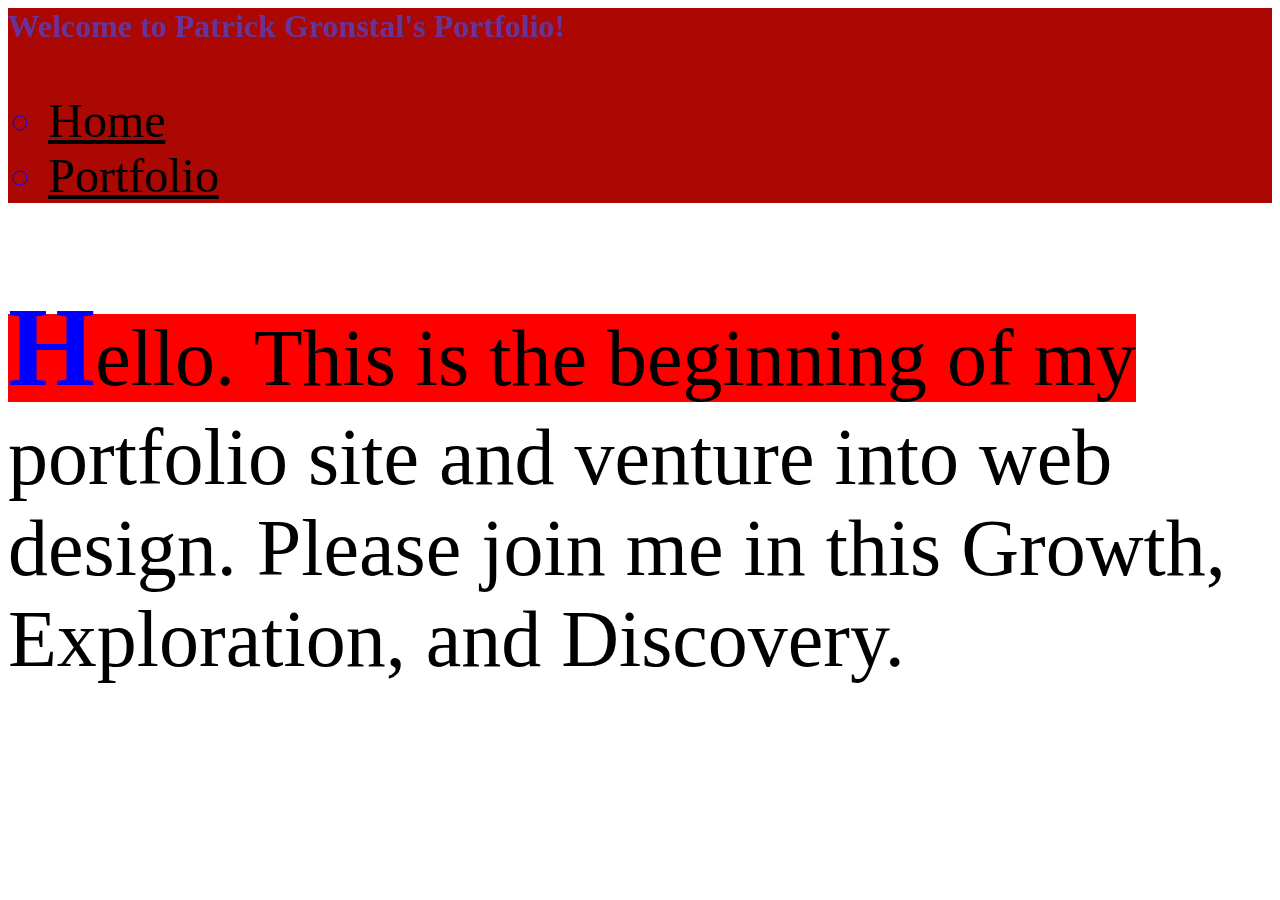
==== portfolio/index.html @ 6f4f6ea2 "Uploading my portfolio project so far" ====
<html>
<head>
  <title>Patrick Gronstal's Portfolio Home</title>
  <meta charset="utf-8">
  <link rel="stylesheet" type="text/css" href="styles/first-stylesheet.css">
</head>
<body>
  <header>
    <h1 id="h1-home">Welcome to Patrick Gronstal's Portfolio!</h1>
    <nav class="port-nav">
      <ul class="">
        <li><a href="index.html">Home</a></li>
        <li><a href="portfolio.html">Portfolio</a></li>
      </ul>
    </nav>
  </header>
  <main>
    <article class="info">
      <p>Hello.  This is the beginning of my portfolio site
         and venture into web design.  Please join me in this
         <span>Growth, Exploration, and Discovery</span>.</p>
    </article>
  </main>
</body>
<footer>
</footer>
</html>
---- portfolio/styles/first-stylesheet.css ----
html {
  font-size: 16px;
}

header {
background-color: rgba(171,8,3,1);
  }

h1 {
  font-weight: bold;
}

p:first-of-type::first-letter{
  font-size: 7rem;
  font-weight: bolder;
  color: blue;
}

p::first-line{
  background-color: red;
}
p:hover{
  background-color: yellow;
}

nav {
    font-size: 3rem;
  }

li {
  list-style: circle;
  color: blue;
}

.info {
  font-size: 5rem;
}

a:link{
  color:black;
}

a:visited {
  color:white;
}

.port-nav:hover {
  hover
}

#h1-port {
 color: rebeccapurple;
}

#h1-home {
  color: rebeccapurple;
}

#projects {
  color: green;
}
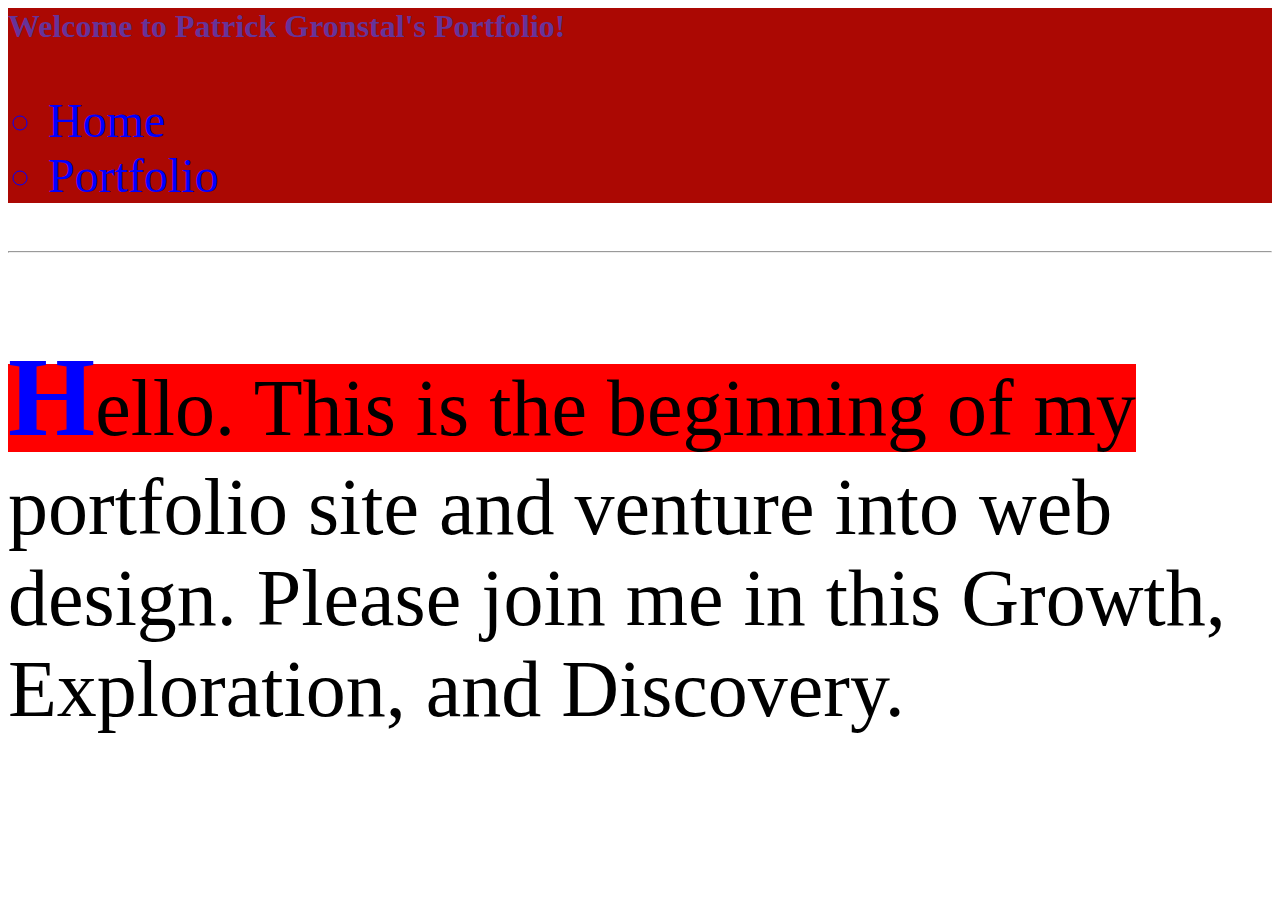
==== commit a43fce9e: "Refined overall project.  Included link to semantic tags, Project 1" ====
--- a/portfolio/index.html
+++ b/portfolio/index.html
@@ -14,6 +14,7 @@
       </ul>
     </nav>
   </header>
+  <hr>
   <main>
     <article class="info">
       <p>Hello.  This is the beginning of my portfolio site
--- a/portfolio/styles/first-stylesheet.css
+++ b/portfolio/styles/first-stylesheet.css
@@ -16,9 +16,10 @@
   color: blue;
 }
 
-p::first-line{
+p:first-line{
   background-color: red;
 }
+
 p:hover{
   background-color: yellow;
 }
@@ -32,20 +33,42 @@
   color: blue;
 }
 
+td {
+  vertical-align: bottom;
+}
+
+tr{
+  float: left;
+}
+
 .info {
   font-size: 5rem;
 }
 
 a:link{
-  color:black;
+  color:blue;
+  background-color: transparent;
+  text-decoration: none;
 }
 
 a:visited {
   color:white;
 }
 
-.port-nav:hover {
-  hover
+.port-nav a:hover{
+  color: blue;
+}
+
+.project-list a{
+  color: red;
+}
+
+.project-list a:hover{
+  color: orange;
+}
+
+.project-list {
+  float: left;
 }
 
 #h1-port {
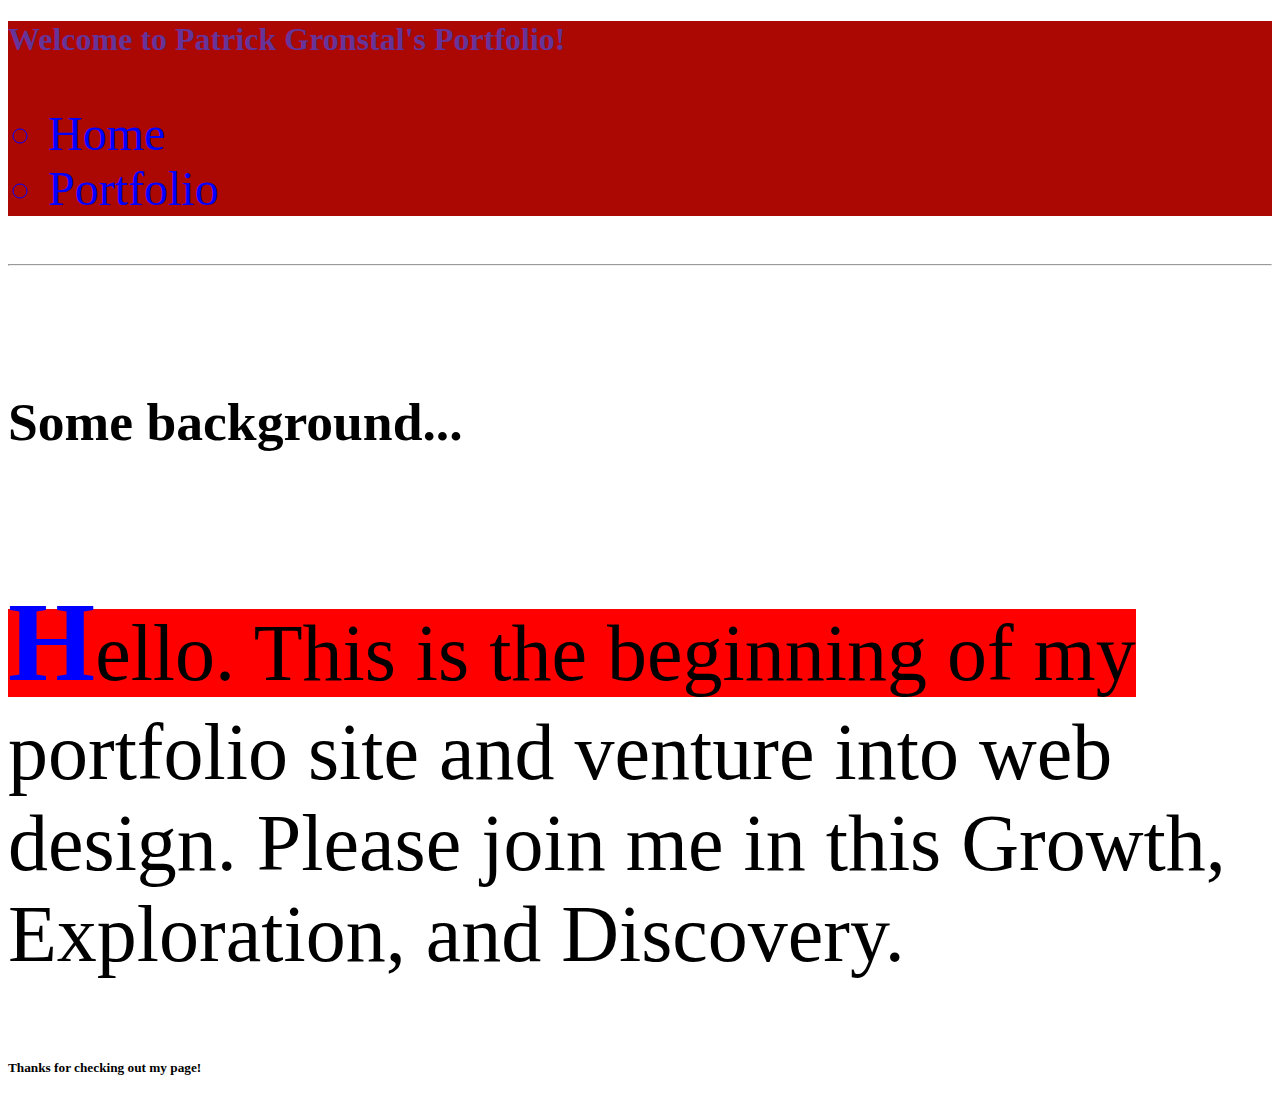
==== commit c01db159: "Checked the entirety of both HTML documents in W3 validator.  Made appropriate changes to ensure no " ====
--- a/portfolio/index.html
+++ b/portfolio/index.html
@@ -1,4 +1,5 @@
-<html>
+<!DOCTYPE html>
+<html lang="en">
 <head>
   <title>Patrick Gronstal's Portfolio Home</title>
   <meta charset="utf-8">
@@ -17,12 +18,14 @@
   <hr>
   <main>
     <article class="info">
+      <h6>Some background...</h6>
       <p>Hello.  This is the beginning of my portfolio site
          and venture into web design.  Please join me in this
          <span>Growth, Exploration, and Discovery</span>.</p>
     </article>
   </main>
+  <footer>
+    <h5>Thanks for checking out my page!</h5>
+  </footer>
 </body>
-<footer>
-</footer>
 </html>
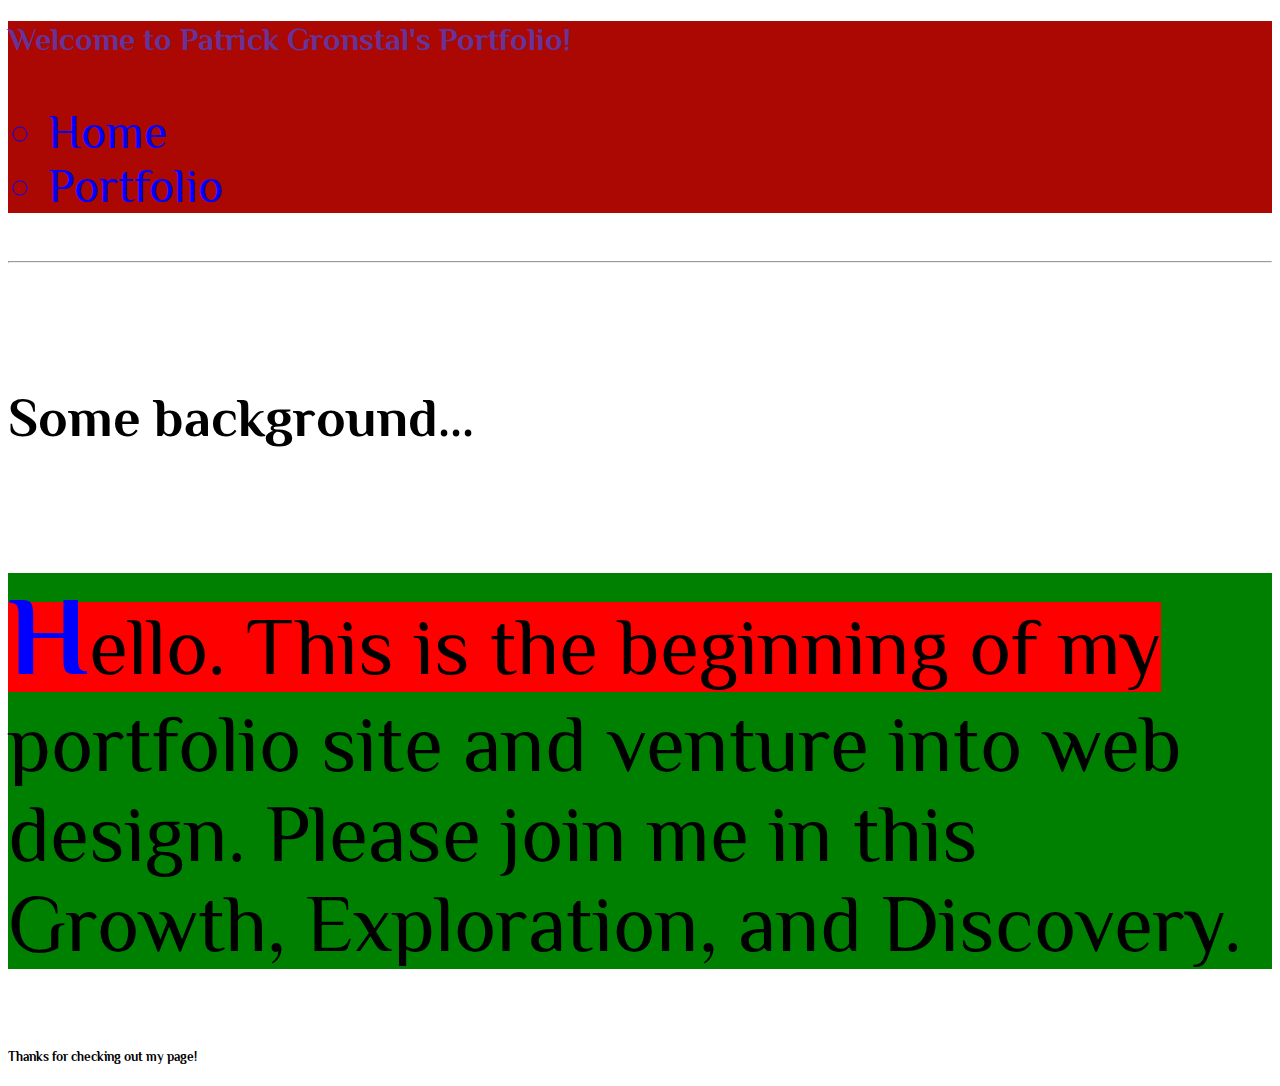
==== commit ad510abb: "Add files via upload" ====
--- a/portfolio/index.html
+++ b/portfolio/index.html
@@ -1,31 +1,32 @@
-<!DOCTYPE html>
-<html lang="en">
-<head>
-  <title>Patrick Gronstal's Portfolio Home</title>
-  <meta charset="utf-8">
-  <link rel="stylesheet" type="text/css" href="styles/first-stylesheet.css">
-</head>
-<body>
-  <header>
-    <h1 id="h1-home">Welcome to Patrick Gronstal's Portfolio!</h1>
-    <nav class="port-nav">
-      <ul class="">
-        <li><a href="index.html">Home</a></li>
-        <li><a href="portfolio.html">Portfolio</a></li>
-      </ul>
-    </nav>
-  </header>
-  <hr>
-  <main>
-    <article class="info">
-      <h6>Some background...</h6>
-      <p>Hello.  This is the beginning of my portfolio site
-         and venture into web design.  Please join me in this
-         <span>Growth, Exploration, and Discovery</span>.</p>
-    </article>
-  </main>
-  <footer>
-    <h5>Thanks for checking out my page!</h5>
-  </footer>
-</body>
-</html>
+<!DOCTYPE html>
+<html lang="en">
+<head>
+  <title>Patrick Gronstal's Portfolio Home</title>
+  <meta charset="utf-8">
+  <link href="https://fonts.googleapis.com/css?family=Philosopher" rel="stylesheet">
+  <link rel="stylesheet" type="text/css" href="styles/first-stylesheet.css">
+</head>
+<body>
+  <header>
+    <h1 id="h1-home">Welcome to Patrick Gronstal's Portfolio!</h1>
+    <nav class="port-nav">
+      <ul class="">
+        <li><a href="index.html">Home</a></li>
+        <li><a href="portfolio.html">Portfolio</a></li>
+      </ul>
+    </nav>
+  </header>
+  <hr>
+  <main>
+    <article class="info">
+      <h6>Some background...</h6>
+      <p>Hello.  This is the beginning of my portfolio site
+         and venture into web design.  Please join me in this
+         <span>Growth, Exploration, and Discovery</span>.</p>
+    </article>
+  </main>
+  <footer>
+    <h5>Thanks for checking out my page!</h5>
+  </footer>
+</body>
+</html>
--- a/portfolio/styles/first-stylesheet.css
+++ b/portfolio/styles/first-stylesheet.css
@@ -1,84 +1,114 @@
-html {
-  font-size: 16px;
-}
-
-header {
-background-color: rgba(171,8,3,1);
-  }
-
-h1 {
-  font-weight: bold;
-}
-
-p:first-of-type::first-letter{
-  font-size: 7rem;
-  font-weight: bolder;
-  color: blue;
-}
-
-p:first-line{
-  background-color: red;
-}
-
-p:hover{
-  background-color: yellow;
-}
-
-nav {
-    font-size: 3rem;
-  }
-
-li {
-  list-style: circle;
-  color: blue;
-}
-
-td {
-  vertical-align: bottom;
-}
-
-tr{
-  float: left;
-}
-
-.info {
-  font-size: 5rem;
-}
-
-a:link{
-  color:blue;
-  background-color: transparent;
-  text-decoration: none;
-}
-
-a:visited {
-  color:white;
-}
-
-.port-nav a:hover{
-  color: blue;
-}
-
-.project-list a{
-  color: red;
-}
-
-.project-list a:hover{
-  color: orange;
-}
-
-.project-list {
-  float: left;
-}
-
-#h1-port {
- color: rebeccapurple;
-}
-
-#h1-home {
-  color: rebeccapurple;
-}
-
-#projects {
-  color: green;
-}
+html {
+  font-size: 16px;
+  font-family: 'Philosopher', sans-serif;
+}
+
+header {
+background-color: rgba(171,8,3,1);
+  }
+
+h1 {
+  font-weight: bold;
+}
+
+p:first-of-type::first-letter{
+  font-size: 7rem;
+  font-weight: bolder;
+  color: blue;
+}
+
+p:first-line{
+  background-color: red;
+}
+
+p:hover{
+  background-color: yellow;
+  transition: all 2s cubic-bezier(.16,.86,.23,.17) 1s;
+}
+
+.hover-pop{
+
+}
+
+p:nth-child(1n+1){
+  background-color: green;
+}
+
+td:nth-child(2n+2){
+  background-color: rebeccapurple;
+}
+
+td:nth-child(2n+1){
+  background-color: rgb(32,35,112);
+  color: rgb(150,35,140);
+}
+
+nav {
+    font-size: 3rem;
+  }
+
+li {
+  list-style: circle;
+  color: blue;
+}
+
+td {
+  vertical-align: bottom;
+}
+
+tr{
+  float: left;
+}
+
+.info {
+  font-size: 5rem;
+}
+
+a:link{
+  color:blue;
+  background-color: transparent;
+  text-decoration: none;
+}
+
+a:visited {
+  color:white;
+}
+
+.port-nav a:hover{
+  color: blue;
+}
+
+.project-list a{
+  color: rgb(255,0,0);
+  transition: all .2s cubic-bezier(.16,.86,.23,.17) .2s;
+}
+
+.project-list a:hover{
+  color: rgb(255,148,13);
+    background: rgb(255, 0, 255);
+    border-radius: 50%;
+    color: rgb(0, 255, 255);
+    /*animation: 5s ease 0s infinite pulse;*/
+    width: 50rem;
+}
+
+.project-list {
+  float: left;
+  transition: all .5s cubic-bezier(.16,.86,.23,.17) .2s;
+}
+
+.project-list:hover {
+  font-size: 6rem;
+}
+
+#h1-port {
+ color: rebeccapurple;
+}
+
+#h1-home {
+  color: rebeccapurple;
+}
+
+#projects {
+  color: green;
+}
